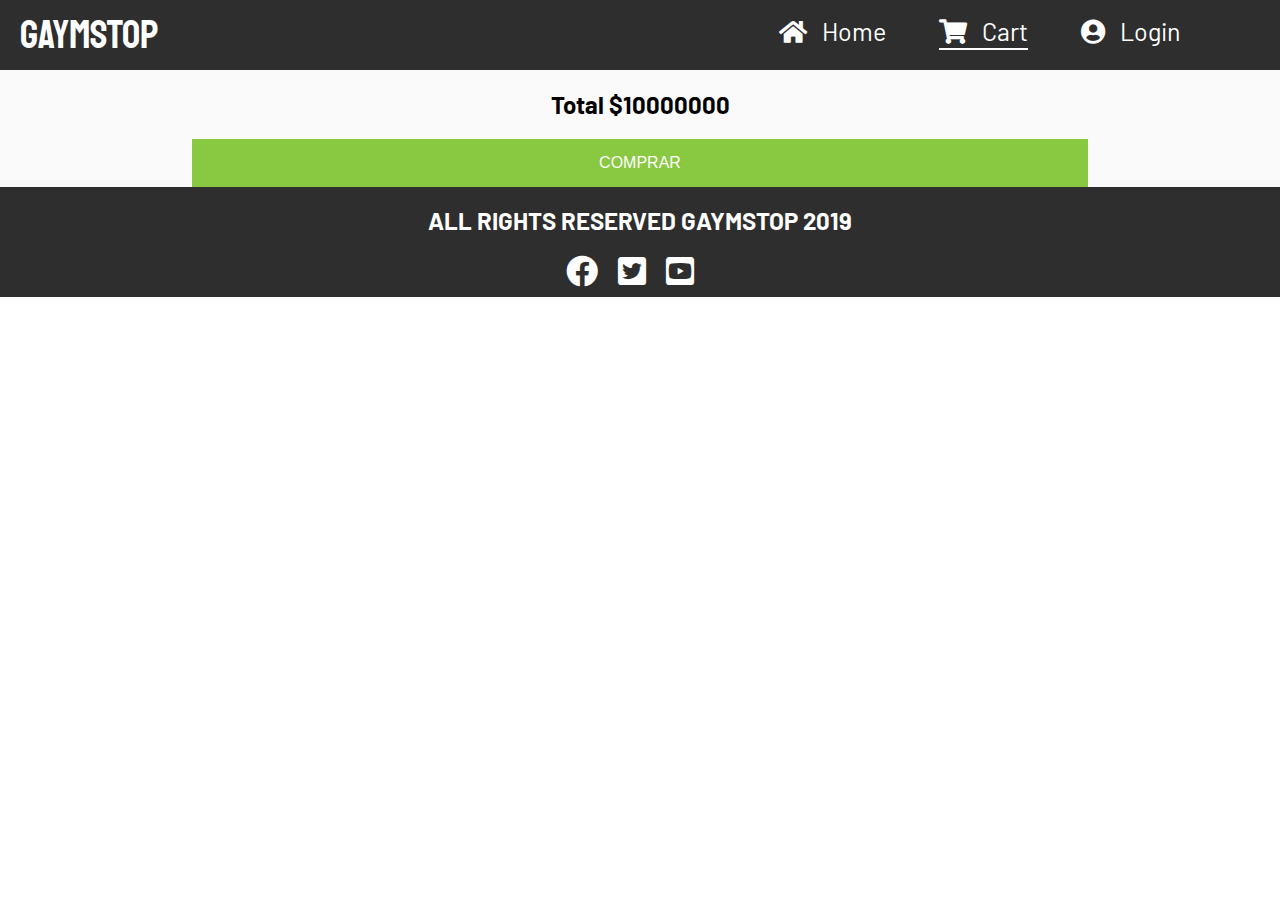
==== cart.html @ 244d70a5 "Initial commit" ====
<!DOCTYPE html>
<html>
<head>
	<meta charset="utf-8">
	<title>Gaymstop Shopping Cart</title>
	<link rel="stylesheet" type="text/css" href="Style.css">
	<link rel="stylesheet" href="https://cdnjs.cloudflare.com/ajax/libs/font-awesome/5.11.2/css/all.min.css">
	<link href="https://fonts.googleapis.com/css?family=Barlow&display=swap" rel="stylesheet">
	<link href="https://fonts.googleapis.com/css?family=Staatliches&display=swap" rel="stylesheet">
</head>
<body>
	<header class="header-cart">
			<div class="top-Menu">
				<div class="logo"> GAYMSTOP </div>
				<nav class="menu">
					<ul>
						<li><a href="index.html"><i class="fas fa-home"></i> Home</a></li>
						<li><a class="selected" href="#"><i class="fas fa-shopping-cart"></i> Cart</a></li>
						<li><a href="login.html" id="user-a"><i class="fas fa-user-circle"></i> Login</a></li>
						<li><a href="#" id="logout"><i class="fas fa-sign-out-alt"></i> Logout</a></li>
					</ul>
				</nav>
			</div>
	</header>
	<main>
		<div class="cart-list">
			<!-- <div class="list">
				<div class="product-add"> 
					<div class="cart-min"><img src="src/5.jpg"></div>
					<div class="product-title"> <h2>GTX 1060 3GT OC - Tarjeta gráfica (3GB GDDR5, GeForce GTX 1060, PCI Express x16 3.0), color negro</h2></div>
					<p> MXN 3581.00</p>
				</div>
			</div> -->
			<div class="pay-total"> 
				<h2>Total $10000000</h2>
				<button type="button">COMPRAR</i></button> 
			</div>
		</div>	
	</main>
	<footer class="footer">
		<h2>ALL RIGHTS RESERVED GAYMSTOP 2019</h2>
		<div class="social"> 
			<i class="fab fa-facebook"></i>
			<i class="fab fa-twitter-square"></i>
			<i class="fab fa-youtube-square"></i>
		</div>
	</footer>
	<script src="script.js"></script>
	<script>
		initCart()
	</script>
</body>
</html>
---- Style.css ----
body{
	margin: 0;
	background-color: #FFF;
}
main{
	margin: 0;
}
footer{
	position: relative;
}
.header{
	width: 100%;
	height: 700px;
	box-sizing: border-box;
	position: relative;
	background-color: #fafafa;
}
.header-cart{
	width: 100%;
	box-sizing: border-box;
	position: relative;
	background-color: #fafafa;
}
.top-Menu{
	width: 100%;
	height: 70px;
	background-color: #2e2e2e;
}
.bx-wrapper{
	margin: 40px auto;
}
.slider-cont{
	height:	450px;
}
.menu{
	width: 50%;
	height: 100%;
	float: right;
	font-family: 'Barlow', sans-serif;
	display: inline-block;
}
.menu li{
	display: inline-block;
	margin-left: 50px;
}
.row{
	display: flex;
}
.selected{
	border-bottom: 2px solid #FFF;
	padding-bottom: 2px;
}
.menu ul{
	list-style: none;
	text-align: right;
	padding-right: 100px;
}
.menu i{
	margin-right: 10px;
}
.menu a{
	text-decoration: none;
	font-size: 25px;
	color: #FFF;
}
.menu a:hover{
	border-bottom: 2px solid #FFF;
	padding-bottom: 2px;
}
.logo{
	width: 10%;
	height: 100%;
	padding: 10px 0 0 20px;
	display: inline-block;
	font-size: 40px;
	color: #FFF;
	font-family: 'Staatliches', cursive;
}
#logout{
	display: none;
}
.product-container{
	display: flex;
	align-items: center;
	justify-content:center;
	max-width: 1500px;
	margin: 0 auto;
}
.producto:hover{
	box-shadow: 0px 0px 9px 0px rgba(0,0,0,0.33);
}
.producto button{
	background-color: #89c941;
	border: none;
	color: white;
	margin: 5px 0 10px;
	padding: 15px 50px;
	text-align: center;
	text-decoration: none;
	display: inline-block;
	font-size: 16px;
}
.producto button:hover{
	background-color: #ffdd00;
}
.producto{
	width: 33%;
	display: flex;
	flex-direction: column;
	padding: 10px;
	box-sizing: border-box;
	margin: 40px 15px 40px 15px;
	align-items: center;
	justify-content: center;
	border: 1px solid #2e2e2e;
	border-radius: 5px;
	box-shadow: 0px 0px 9px 0px rgba(0,0,0,0.10);
}
.img-container{
	width: 100%;
}
.img-container img{
	height: 100%;
}
.product-info{
	height: 45%;
	font-size: 22px;
	text-align: center;
	font-family: 'Barlow', sans-serif;
}
.name-game{
	text-align: center;
	margin: 15px 0 0;
}
.description-div{
	height: 100px;
	width: 80%;
	color: #2e2e2e;
	overflow: hidden;
	margin: 0 auto;
	padding: 0;
	text-align: justify;
}
.precio-p{
	font-size: 20px;
	text-align: center;
	margin: 15px 0 0;
}
.product p{
	font-size: 30px;
}
.control{
	height: 10%;
}
.footer{
	width: 100%;
	height: 100px;
	display: flex;
	flex-direction: column;
	align-items: center;
	justify-content: center;
	background-color: #2e2e2e;
	color: #FFF;
	font-family: 'Barlow', sans-serif;
	padding-bottom: 10px;
}
.footer i{
	margin-right: 20px;
}
.social{
	font-size: 32px;
	display: flex;
}
.cart-list{
	display: flex;
	flex-direction: column;
	width: 100%;
	height: 100%;
	font-family: 'Barlow', sans-serif;
	background-color: #fafafa;
}
.list{
	display: flex;
	flex-direction: column;
	height: 100%;
}
.product-add{
	display: flex;
	width: 70%;
	margin: 0 auto;
	border: 1px solid #000;

}
.product-add p{
	padding-left: 50px;
	font-size: 22px;
}
.cart-min{
	width: 30%;
	height: 100%;
	border-right: 1px solid #000;
}
.cart-min img{
	width: 100%;
}
.product-title{
	width: 40%;
	text-align: center;
	border-right: 1px solid #000;

}
.pay-total{
	margin: 0 auto;
	width: 70%;
	text-align: center;
	display: flex;
	flex-direction: column;
}
.pay-total button{
  background-color: #89c941;
  border: none;
  color: white;
  padding: 15px 32px;
  text-align: center;
  text-decoration: none;
  display: inline-block;
  font-size: 16px;
}
.login-main{
	max-width: 300px;
	margin: 30px auto;
	color: #3B3A3A;
	height: 75vh;
}
.login-main h1{
	font-size: 50px;
	font-family: 'Staatliches', cursive;
	text-align: center;
}
.log1 p{
	margin: 10px 0 5px;
	text-align: center;
	font-family: 'Barlow', sans-serif;
	font-size: 25px;
}
.log1 .tf{
	width: 100%;
	margin: 30px 0;
	height: 20px;
}
.logbutton{
	color: white;
	text-align: center;
	width: 100%;
	background-color: #3B3A3A;
	height: 40px;
	font-family: 'Barlow', sans-serif;
	font-size: 25px;
}
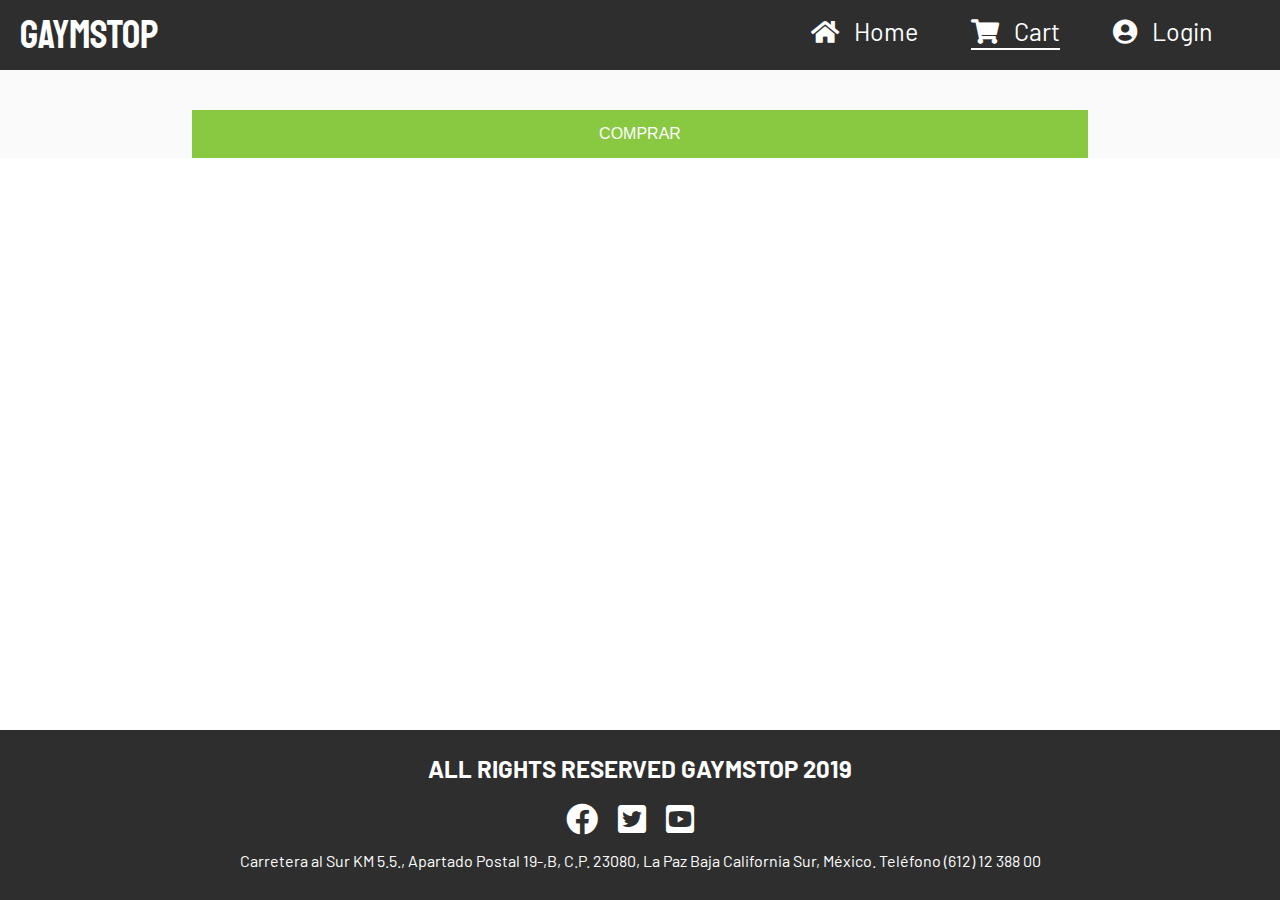
==== commit 00f8a492: "Need Responsive" ====
--- a/cart.html
+++ b/cart.html
@@ -24,16 +24,10 @@
 	</header>
 	<main>
 		<div class="cart-list">
-			<!-- <div class="list">
-				<div class="product-add"> 
-					<div class="cart-min"><img src="src/5.jpg"></div>
-					<div class="product-title"> <h2>GTX 1060 3GT OC - Tarjeta gráfica (3GB GDDR5, GeForce GTX 1060, PCI Express x16 3.0), color negro</h2></div>
-					<p> MXN 3581.00</p>
-				</div>
-			</div> -->
+
 			<div class="pay-total"> 
-				<h2>Total $10000000</h2>
-				<button type="button">COMPRAR</i></button> 
+				<h2 id="total-pay"></h2>
+				<button type="button" id="btn-buy">COMPRAR</i></button> 
 			</div>
 		</div>	
 	</main>
@@ -44,10 +38,16 @@
 			<i class="fab fa-twitter-square"></i>
 			<i class="fab fa-youtube-square"></i>
 		</div>
+		<p>Carretera al Sur KM 5.5., Apartado Postal 19-,B, C.P. 23080, La Paz Baja California Sur, México. Teléfono (612) 12 388 00</p>
 	</footer>
 	<script src="script.js"></script>
 	<script>
 		initCart()
+		const btnbuy = document.querySelector('#btn-buy')
+		btnbuy.addEventListener('click', function(){
+			localStorage.removeItem('games')
+			location.reload()
+		})
 	</script>
 </body>
 </html>--- a/Style.css
+++ b/Style.css
@@ -1,12 +1,11 @@
 body{
+	position: relative;
 	margin: 0;
 	background-color: #FFF;
+	min-height: 100vh;
 }
 main{
-	margin: 0;
-}
-footer{
-	position: relative;
+	padding-bottom: 160px;
 }
 .header{
 	width: 100%;
@@ -53,7 +52,7 @@
 .menu ul{
 	list-style: none;
 	text-align: right;
-	padding-right: 100px;
+	padding-right: 15px;
 }
 .menu i{
 	margin-right: 10px;
@@ -79,9 +78,22 @@
 #logout{
 	display: none;
 }
+main h4{
+	max-width: 1350px;
+	font-size: 30px;
+	border-bottom: 1px solid rgba(0,0,0,0.33);
+	padding: 0 20px;
+	margin: 10px auto 0;
+	font-family: 'Barlow', sans-serif;
+}
+main a{
+	color: #2e2e2e;
+	text-decoration: none;
+}
 .product-container{
 	display: flex;
 	align-items: center;
+	flex-flow: wrap;
 	justify-content:center;
 	max-width: 1500px;
 	margin: 0 auto;
@@ -104,7 +116,7 @@
 	background-color: #ffdd00;
 }
 .producto{
-	width: 33%;
+	width: 30%;
 	display: flex;
 	flex-direction: column;
 	padding: 10px;
@@ -118,6 +130,7 @@
 }
 .img-container{
 	width: 100%;
+	height: 230px;
 }
 .img-container img{
 	height: 100%;
@@ -130,6 +143,8 @@
 }
 .name-game{
 	text-align: center;
+	height: 50px;
+	overflow: hidden;
 	margin: 15px 0 0;
 }
 .description-div{
@@ -154,7 +169,7 @@
 }
 .footer{
 	width: 100%;
-	height: 100px;
+	height: 160px;
 	display: flex;
 	flex-direction: column;
 	align-items: center;
@@ -163,6 +178,10 @@
 	color: #FFF;
 	font-family: 'Barlow', sans-serif;
 	padding-bottom: 10px;
+	margin-top: 50px;
+	position: absolute;
+	bottom: 0;
+	height: 160px; 
 }
 .footer i{
 	margin-right: 20px;
@@ -178,11 +197,17 @@
 	height: 100%;
 	font-family: 'Barlow', sans-serif;
 	background-color: #fafafa;
+	max-width: 1500px;
+	margin: 0 auto;
 }
 .list{
 	display: flex;
 	flex-direction: column;
 	height: 100%;
+	margin-top: 15px;
+}
+.list:last-child{
+	margin-bottom: 50px;
 }
 .product-add{
 	display: flex;
@@ -207,7 +232,6 @@
 	width: 40%;
 	text-align: center;
 	border-right: 1px solid #000;
-
 }
 .pay-total{
 	margin: 0 auto;
@@ -217,14 +241,18 @@
 	flex-direction: column;
 }
 .pay-total button{
-  background-color: #89c941;
-  border: none;
-  color: white;
-  padding: 15px 32px;
-  text-align: center;
-  text-decoration: none;
-  display: inline-block;
-  font-size: 16px;
+	background-color: #89c941;
+	border: none;
+	color: white;
+	padding: 15px 32px;
+	text-align: center;
+	text-decoration: none;
+	display: inline-block;
+	font-size: 16px;
+}
+.pay-total button:hover{
+	background-color: #ffdd00;
+	color: #3B3A3A;
 }
 .login-main{
 	max-width: 300px;
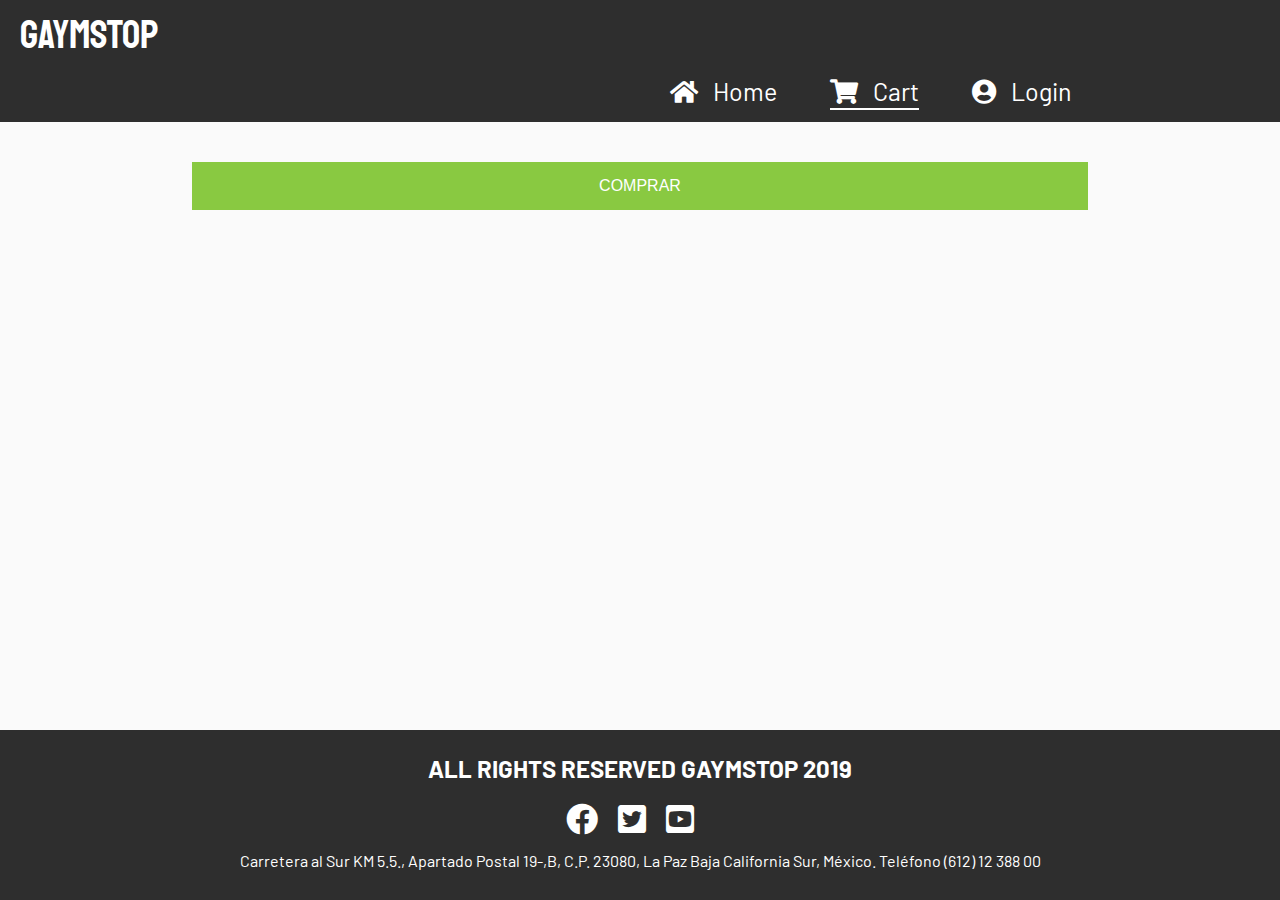
==== commit 007b560a: "Final (I Hope So)" ====
--- a/cart.html
+++ b/cart.html
@@ -4,14 +4,17 @@
 	<meta charset="utf-8">
 	<title>Gaymstop Shopping Cart</title>
 	<link rel="stylesheet" type="text/css" href="Style.css">
+	<meta name="viewport" content="width=device-width, initial-scale=1.0">
 	<link rel="stylesheet" href="https://cdnjs.cloudflare.com/ajax/libs/font-awesome/5.11.2/css/all.min.css">
 	<link href="https://fonts.googleapis.com/css?family=Barlow&display=swap" rel="stylesheet">
 	<link href="https://fonts.googleapis.com/css?family=Staatliches&display=swap" rel="stylesheet">
 </head>
 <body>
-	<header class="header-cart">
+	<header class="header">
 			<div class="top-Menu">
 				<div class="logo"> GAYMSTOP </div>
+				<input class="bm" type="checkbox">
+				<div class="bmm"><i class="fas fa-bars"></i></div>
 				<nav class="menu">
 					<ul>
 						<li><a href="index.html"><i class="fas fa-home"></i> Home</a></li>
--- a/Style.css
+++ b/Style.css
@@ -1,28 +1,19 @@
 body{
 	position: relative;
 	margin: 0;
-	background-color: #FFF;
+	background-color: #fafafa;
 	min-height: 100vh;
 }
 main{
-	padding-bottom: 160px;
+	padding-bottom: 200px;
 }
 .header{
 	width: 100%;
-	height: 700px;
-	box-sizing: border-box;
-	position: relative;
 	background-color: #fafafa;
 }
-.header-cart{
-	width: 100%;
-	box-sizing: border-box;
-	position: relative;
-	background-color: #fafafa;
-}
 .top-Menu{
-	width: 100%;
-	height: 70px;
+	display: inline-block;
+	width: 100%;
 	background-color: #2e2e2e;
 }
 .bx-wrapper{
@@ -32,9 +23,8 @@
 	height:	450px;
 }
 .menu{
-	width: 50%;
-	height: 100%;
-	float: right;
+	width: 89%;
+	height: 100%;
 	font-family: 'Barlow', sans-serif;
 	display: inline-block;
 }
@@ -68,7 +58,6 @@
 }
 .logo{
 	width: 10%;
-	height: 100%;
 	padding: 10px 0 0 20px;
 	display: inline-block;
 	font-size: 40px;
@@ -117,11 +106,12 @@
 }
 .producto{
 	width: 30%;
+	min-width: 415px;
 	display: flex;
 	flex-direction: column;
 	padding: 10px;
 	box-sizing: border-box;
-	margin: 40px 15px 40px 15px;
+	margin: 40px 15px 0;
 	align-items: center;
 	justify-content: center;
 	border: 1px solid #2e2e2e;
@@ -169,7 +159,6 @@
 }
 .footer{
 	width: 100%;
-	height: 160px;
 	display: flex;
 	flex-direction: column;
 	align-items: center;
@@ -285,3 +274,45 @@
 	font-family: 'Barlow', sans-serif;
 	font-size: 25px;
 }
+.bm, .bmm{
+	display: none;
+}
+@media only screen and (max-width: 900px) {
+	.bmm{
+		display: block;
+		position: absolute;
+		right: 46px;
+		top: 5px;
+		font-size: 50px;
+		z-index: 0;
+		color: #FFF;;
+	}
+	.menu{
+		display: none;
+	}
+	.bm{
+		display: block;
+		position: absolute;
+		right: 40px;
+		top: 3px;
+		width: 50px;
+		height: 50px;
+		z-index: 1;
+		opacity: 0;
+	}
+	.bm:checked ~.menu{
+		display: block;
+		width: 100%;
+		margin-bottom: 30px;
+	}
+	.bm:checked ~.menu ul{
+		display: flex;
+		flex-direction: column;
+		padding: 0;
+	}
+	.bm:checked ~.menu ul li{
+		margin-top: 20px;
+		text-align: center;
+		margin-left: 0;
+	}
+}